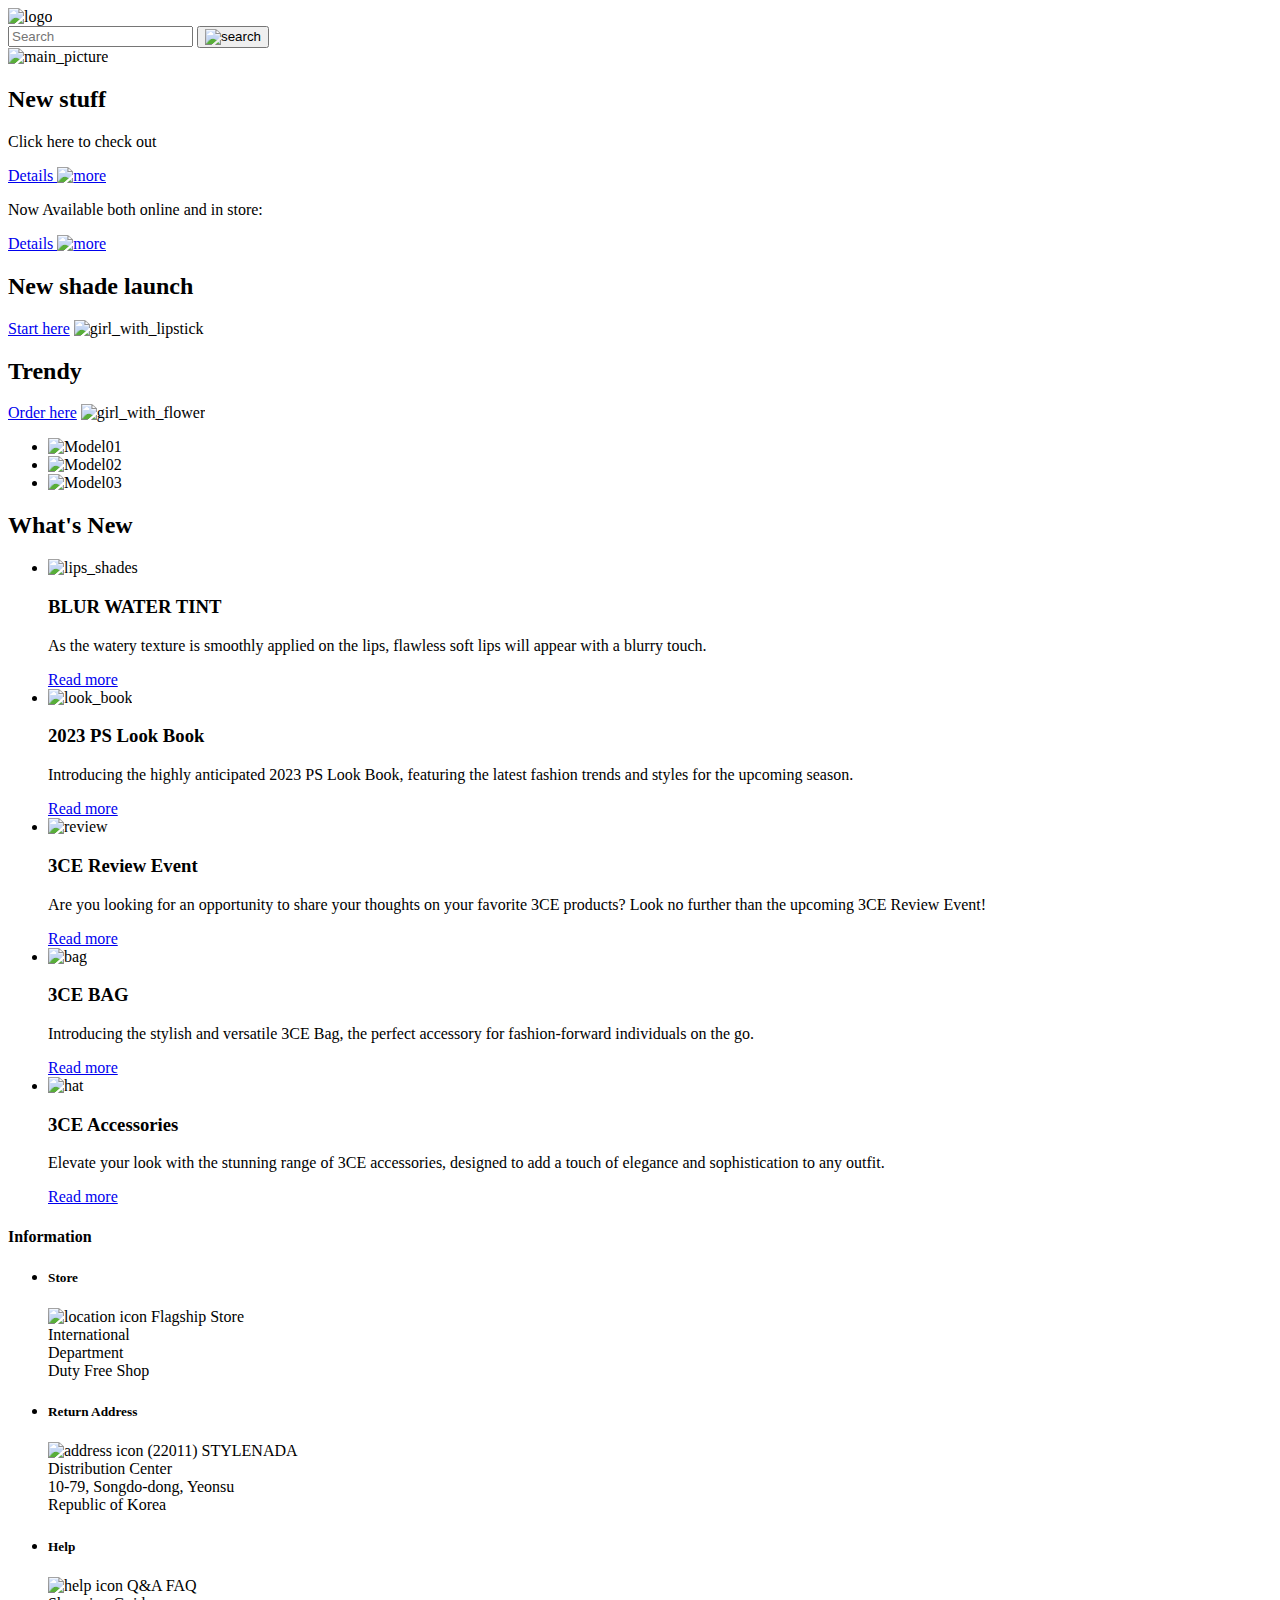
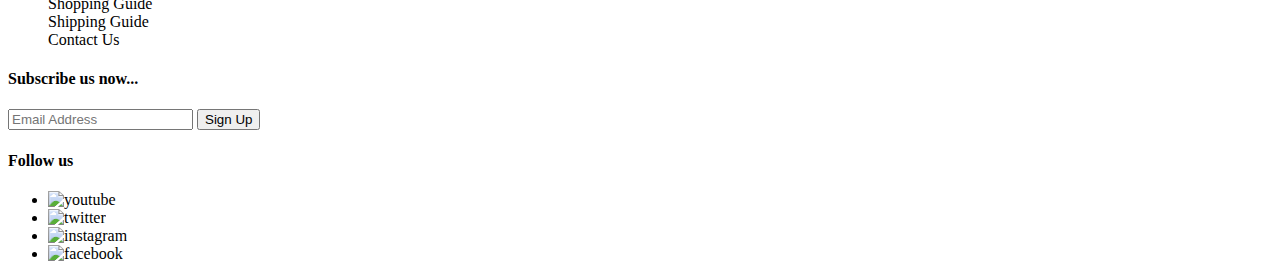
==== dev/index.html @ aa4ed03a "Updates" ====
<!doctype html>
<html lang="en">

  <head>
    <meta charset="UTF-8">
    <meta name="viewport" content="width=device-width, initial-scale=1.0">
    <meta http-equiv="X-UA-Compatible" content="ie=edge">
    <link rel="stylesheet" href="css/styles.css">
    <title>Website</title>
  </head>

  <body>
    <!--Header-->
      <header>
        <div class="content">
          <img src="img/logo/3ce.svg" alt="logo"/>
        </div>
      </header>

  <!-- Search -->
      <section class="container">
        <div class="content">
          <form action="#">
            <input type="text" placeholder="Search">
            <button><img src="img/logo/search.svg" alt="search"/></button>
          </form>
        </div>
      </section>

   <!-- Hero-->   
  <section class="hero">

        <img class="large-images" src="img/main.jpg" alt="main_picture"/>
      <!--Under Hero-->
      <div class="hero-content">
     

    <!--Box one-->
        <div class="hero-content-left container">
          <div class="content">

              <div>
              <h2>New stuff</h2>
              <p>Click here to check out</p>
              </div>

              <a href="#">Details <img src="img/logo/more.svg" alt="more"/></a> 
              </div> 
        </div>
      <!--End Box one-->
    
      <!--Box two-->
      <div class="hero-content-right container">
          <div class="content">
              <div>
                <p><span>Now Available both online and in store:</span> </p> 
            <a href="#">Details <img src="img/logo/more.svg" alt="more"/></a> 
              </div> 

          </div>
        </div>
       <!--End box two-->
       </div>
    </section>

  <!--Divider-->
    <section class="divider">
      <!--Box 1-->
         <!--New Shade Launch-->
      <div class="box-1 container"> 
        <div class="content">
          <h2>New shade launch</h2>
          <a href="#">Start here</a>
          <img src="img/shade.jpg" alt="girl_with_lipstick"/>
        </div>
      </div>
        <!--Trendy-->
        <div class="box-2 container"> 
        <div class="content">
          <h2>Trendy</h2>
          <a href="#">Order here</a>
          <img src="img/FE.jpg" alt="girl_with_flower"/>
        </div>
      </div>

    </section>
      
    <!--Gallery-->
    <section class="gallery">


          <ul>

            <li class="img-1">
               <img src="img/model.jpg" alt="Model01"> </li>

            <li class="img-2">
               <img src="img/model2.jpg" alt="Model02"> </li>

            <li class="img-3">
               <img src="img/model3.jpg" alt="Model03"> </li>
          </ul>

    </section>

<!--What's New-->
      <section class="whats-new">
        <div class="whats-new-title">
          <div class="container">
            <div class="content">
              <h2>What's New</h2>
            </div>
          </div>
        </div>

        <div class="whats-new-articles">
        <ul class="article-grid">
          <!--Blur Water Tint-->
          <li class="article-1">
            <img class="large-images" src="img/blur.jpg" alt="lips_shades"/>
             <div class="container">
              <div class="content">
                <h3>BLUR WATER TINT</h3>
                <p>As the watery texture is smoothly applied on the lips, flawless soft lips will appear with a blurry touch.</p>
                   <a href="#">Read more</a>
              </div>
             </div>
          </li>
          <!--Look Book-->
          <li class="article-2">
            <img class="large-images" src="img/look.jpg" alt="look_book"/>
            <div class="container">
              <div class="content">
                <h3>2023 PS Look Book</h3>
                <p>Introducing the highly anticipated 2023 PS Look Book, featuring the latest fashion trends and styles for the upcoming season. </p>
                <a href="#">Read more</a>
              </div>
            </div>  
          </li>
          <!--Review-->
          <li class="article-3">
            <img class="large-images" src="img/sun.jpg" alt="review"/>
            <div class="container">
              <div class="content">
                <h3>3CE Review Event</h3>
                <p>Are you looking for an opportunity to share your thoughts on your favorite 3CE products? Look no further than the upcoming 3CE Review Event!</p>
               <a href="#">Read more</a>
              </div>
           </div> 
          </li>

          <!--3CE Bag-->
          <li class="article-4">
          <img class="large-images" src="img/bag.jpg" alt="bag"/>
            <div class="container">
              <div class="content">
               <h3>3CE BAG</h3>
               <p>Introducing the stylish and versatile 3CE Bag, the perfect accessory for fashion-forward individuals on the go.</p>
                <a href="#">Read more</a>
              </div>
            </div>  
          </li>

          <!--Accessories-->
          <li class="article-5">
            <img class="large-images" src="img/fass.jpg" alt="hat"/>
            <div class="container">
              <div class="content">
                <h3>3CE Accessories</h3>
                <p>Elevate your look with the stunning range of 3CE accessories, designed to add a touch of elegance and sophistication to any outfit.</p>
                <a href="#">Read more</a>
              </div>
            </div>
          </li>

        </ul>
       </div> 
      </section>
        
    <!--Footer-->
  <footer class="container">
    <div class="content">

       <div>
          <h4>Information</h4>
      <ul>
              <!--Store-->
              <li>
                <h5> Store</h5>
                <p><img src="img/logo/location.svg" alt="location icon"> 
                  <span>Flagship Store
                    <br>
                  International
                    <br>
                  Department
                    <br>
                  Duty Free Shop  
                  </span>
                </p>
              </li>

              <!--Return Address-->
              <li>
                <h5>Return Address </h5>
                <p><img src="img/logo/address.svg" alt="address icon"> 
                  <span> (22011) STYLENADA
                    <br>
                  Distribution Center
                    <br>
                  10-79, Songdo-dong, Yeonsu
                    <br>
                  Republic of Korea  
                  </span>
                </p>
              </li>

          <!--Help-->
          <li>
            <h5>Help</h5>
            <p><img src="img/logo/help.svg" alt="help icon"> 
              <span> Q&A FAQ
                <br>
                Shopping Guide
                <br>
                Shipping Guide
                <br>
                Contact Us
              </span>
            </p>
          </li>

       </ul>
       </div>
        <!--Subcribe us-->

        <div class="newsletter">

          <h4>Subscribe us now...</h4>

          <form action=“#”>
            <input type="text" placeholder="Email Address">
            <button>Sign Up</button>
          </form>

        </div>

        <!--Follow us-->
        <div class="follow">

          <h4> Follow us</h4>
        
        
            <ul>
              <li> <img src="img/logo/youtube.svg" alt="youtube"> </li>

              <li> <img src="img/logo/twitter.svg" alt="twitter"> </li>

              <li> <img src="img/logo/instagram.svg" alt="instagram"> </li>

              <li> <img src="img/logo/facebook.svg" alt="facebook"> </li>

            </ul> 
        </div>

    </div> 
  
  </footer>





    <script src="js/scripts-min.js"></script>
  </body>
</html>
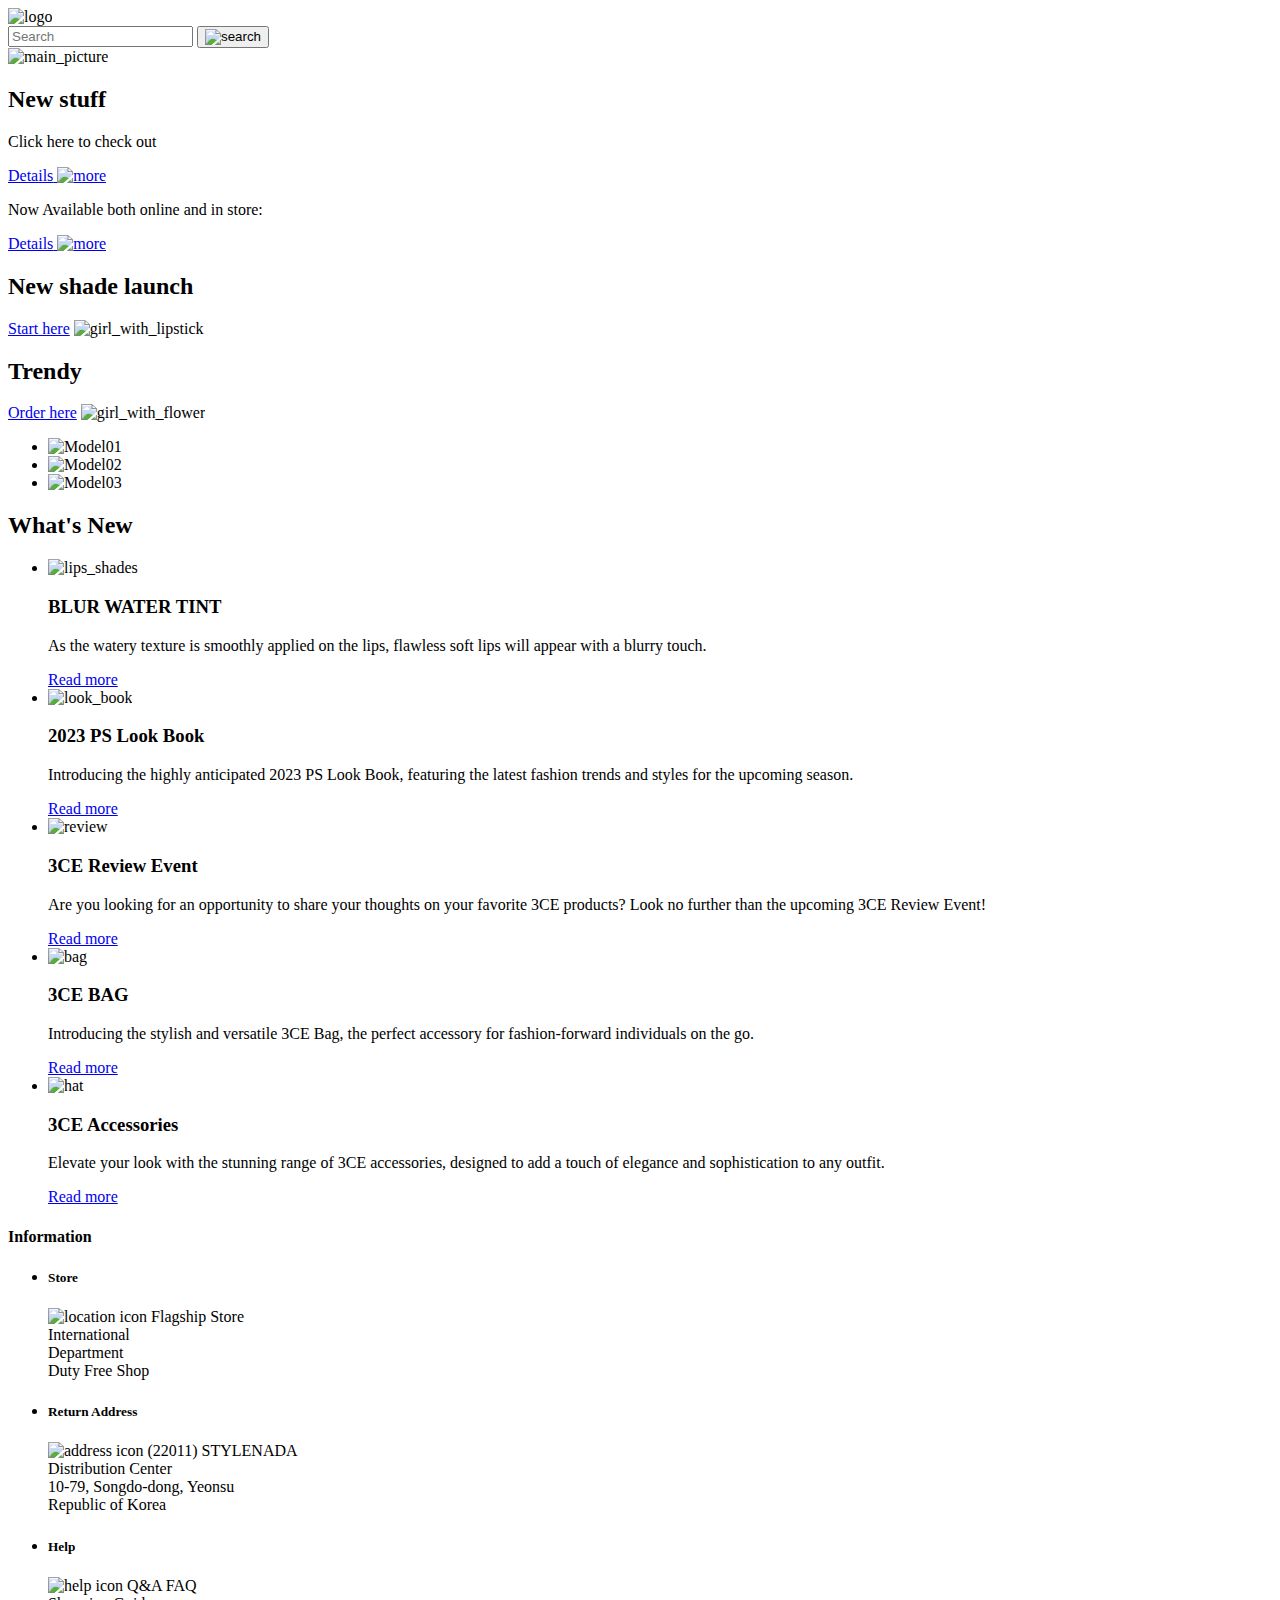
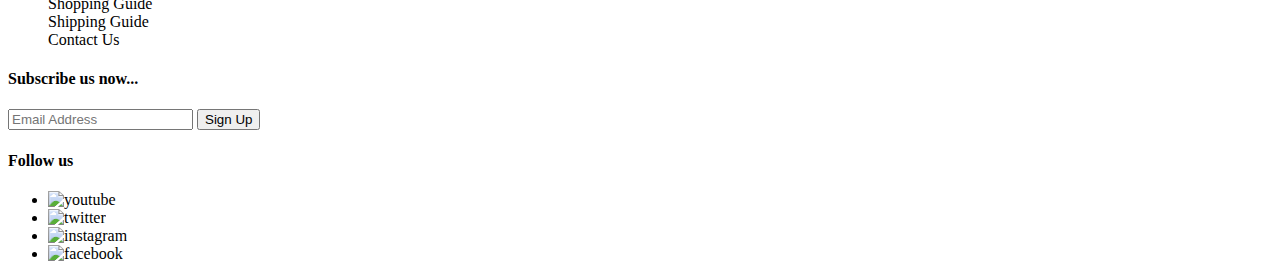
==== commit 1f3e74db: "d" ====
--- a/dev/index.html
+++ b/dev/index.html
@@ -5,26 +5,36 @@
     <meta charset="UTF-8">
     <meta name="viewport" content="width=device-width, initial-scale=1.0">
     <meta http-equiv="X-UA-Compatible" content="ie=edge">
+    <link rel="preconnect" href="https://fonts.googleapis.com">
+    <link rel="preconnect" href="https://fonts.gstatic.com" crossorigin>
+    <link href="https://fonts.googleapis.com/css2?family=Open+Sans:wght@300;400;500;600;700&family=Roboto:wght@300;400;500;700;900&display=swap" rel="stylesheet">
     <link rel="stylesheet" href="css/styles.css">
-    <title>Website</title>
+    <title>3CE STYLENANDA</title>
   </head>
 
   <body>
     <!--Header-->
       <header>
         <div class="content">
-          <img src="img/logo/3ce.svg" alt="logo"/>
+          <img class="logo" src="img/logo/3ce.svg" alt="logo"/>
         </div>
       </header>
 
   <!-- Search -->
-      <section class="container">
+  
+      <section class="containersearch">
+
         <div class="content">
           <form action="#">
             <input type="text" placeholder="Search">
-            <button><img src="img/logo/search.svg" alt="search"/></button>
-          </form>
-        </div>
+            <button class="iconbutton"><img src="img/logo/search.svg" alt="search"/></button>
+          </form>  
+        </div>
+          
+        
+        
+    
+        
       </section>
 
    <!-- Hero-->   
@@ -39,12 +49,12 @@
         <div class="hero-content-left container">
           <div class="content">
 
-              <div>
+              <div class="information">
               <h2>New stuff</h2>
               <p>Click here to check out</p>
               </div>
 
-              <a href="#">Details <img src="img/logo/more.svg" alt="more"/></a> 
+              <a href="#"><span>Details</span> <img src="img/logo/more.svg" alt="more"/></a> 
               </div> 
         </div>
       <!--End Box one-->
@@ -52,9 +62,9 @@
       <!--Box two-->
       <div class="hero-content-right container">
           <div class="content">
-              <div>
+              <div class="information">
                 <p><span>Now Available both online and in store:</span> </p> 
-            <a href="#">Details <img src="img/logo/more.svg" alt="more"/></a> 
+            <a href="#"><span>Details</span> <img src="img/logo/more.svg" alt="more"/></a> 
               </div> 
 
           </div>
@@ -71,7 +81,7 @@
         <div class="content">
           <h2>New shade launch</h2>
           <a href="#">Start here</a>
-          <img src="img/shade.jpg" alt="girl_with_lipstick"/>
+          <img src="img/shade.svg" alt="girl_with_lipstick"/>
         </div>
       </div>
         <!--Trendy-->
@@ -79,7 +89,7 @@
         <div class="content">
           <h2>Trendy</h2>
           <a href="#">Order here</a>
-          <img src="img/FE.jpg" alt="girl_with_flower"/>
+          <img src="img/FE.svg" alt="girl_with_flower"/>
         </div>
       </div>
 
@@ -92,13 +102,13 @@
           <ul>
 
             <li class="img-1">
-               <img src="img/model.jpg" alt="Model01"> </li>
+               <img src="img/model.svg" alt="Model01"> </li>
 
             <li class="img-2">
-               <img src="img/model2.jpg" alt="Model02"> </li>
+               <img src="img/model2.svg" alt="Model02"> </li>
 
             <li class="img-3">
-               <img src="img/model3.jpg" alt="Model03"> </li>
+               <img src="img/model3.svg" alt="Model03"> </li>
           </ul>
 
     </section>
@@ -117,7 +127,7 @@
         <ul class="article-grid">
           <!--Blur Water Tint-->
           <li class="article-1">
-            <img class="large-images" src="img/blur.jpg" alt="lips_shades"/>
+            <img class="large-images" src="img/blur.svg" alt="lips_shades"/>
              <div class="container">
               <div class="content">
                 <h3>BLUR WATER TINT</h3>
@@ -128,7 +138,7 @@
           </li>
           <!--Look Book-->
           <li class="article-2">
-            <img class="large-images" src="img/look.jpg" alt="look_book"/>
+            <img class="large-images" src="img/look.svg" alt="look_book"/>
             <div class="container">
               <div class="content">
                 <h3>2023 PS Look Book</h3>
@@ -139,7 +149,7 @@
           </li>
           <!--Review-->
           <li class="article-3">
-            <img class="large-images" src="img/sun.jpg" alt="review"/>
+            <img class="large-images" src="img/sun.svg" alt="review"/>
             <div class="container">
               <div class="content">
                 <h3>3CE Review Event</h3>
@@ -151,7 +161,7 @@
 
           <!--3CE Bag-->
           <li class="article-4">
-          <img class="large-images" src="img/bag.jpg" alt="bag"/>
+          <img class="large-images" src="img/bag.svg" alt="bag"/>
             <div class="container">
               <div class="content">
                <h3>3CE BAG</h3>
@@ -163,7 +173,7 @@
 
           <!--Accessories-->
           <li class="article-5">
-            <img class="large-images" src="img/fass.jpg" alt="hat"/>
+            <img class="large-images" src="img/fass.svg" alt="hat"/>
             <div class="container">
               <div class="content">
                 <h3>3CE Accessories</h3>
@@ -185,7 +195,7 @@
           <h4>Information</h4>
       <ul>
               <!--Store-->
-              <li>
+              <li class="border-bottom">
                 <h5> Store</h5>
                 <p><img src="img/logo/location.svg" alt="location icon"> 
                   <span>Flagship Store
@@ -200,7 +210,7 @@
               </li>
 
               <!--Return Address-->
-              <li>
+              <li class="border-bottom">
                 <h5>Return Address </h5>
                 <p><img src="img/logo/address.svg" alt="address icon"> 
                   <span> (22011) STYLENADA
@@ -215,7 +225,7 @@
               </li>
 
           <!--Help-->
-          <li>
+          <li class="border-bottom">
             <h5>Help</h5>
             <p><img src="img/logo/help.svg" alt="help icon"> 
               <span> Q&A FAQ
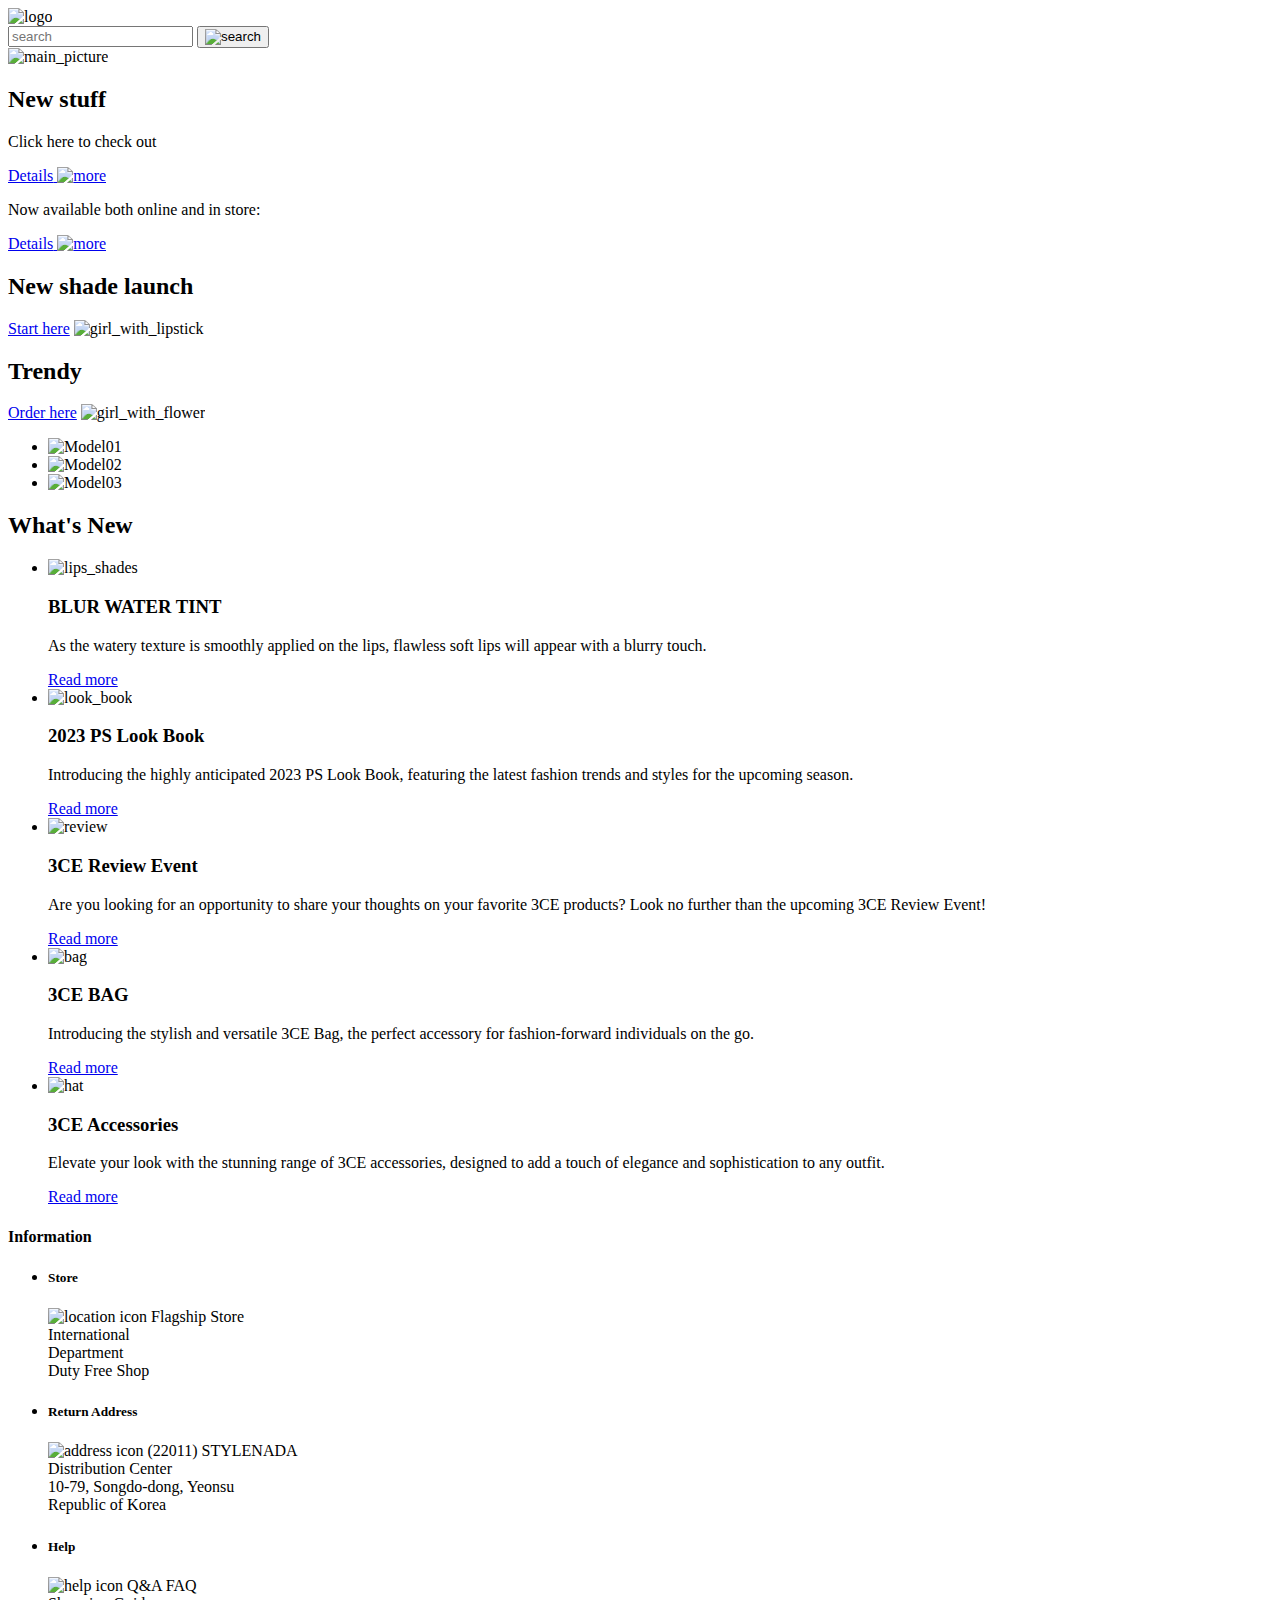
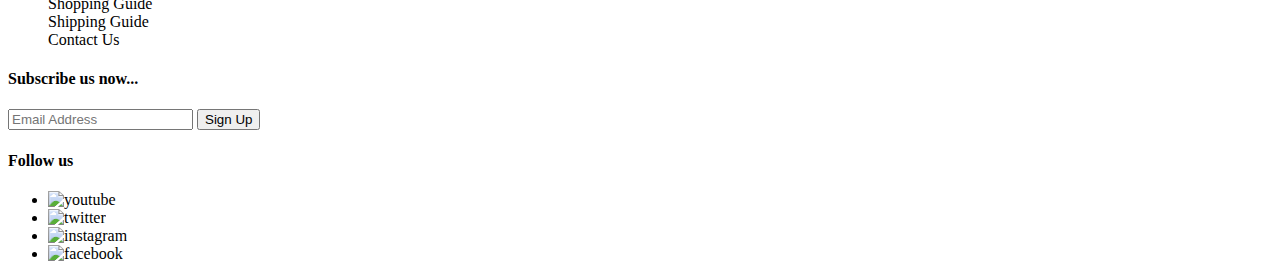
==== commit 76592021: "ss" ====
--- a/dev/index.html
+++ b/dev/index.html
@@ -26,7 +26,7 @@
 
         <div class="content">
           <form action="#">
-            <input type="text" placeholder="Search">
+            <input type="text" placeholder="search">
             <button class="iconbutton"><img src="img/logo/search.svg" alt="search"/></button>
           </form>  
         </div>
@@ -63,7 +63,7 @@
       <div class="hero-content-right container">
           <div class="content">
               <div class="information">
-                <p><span>Now Available both online and in store:</span> </p> 
+                <p><span>Now available both online and in store:</span> </p> 
             <a href="#"><span>Details</span> <img src="img/logo/more.svg" alt="more"/></a> 
               </div> 
 
